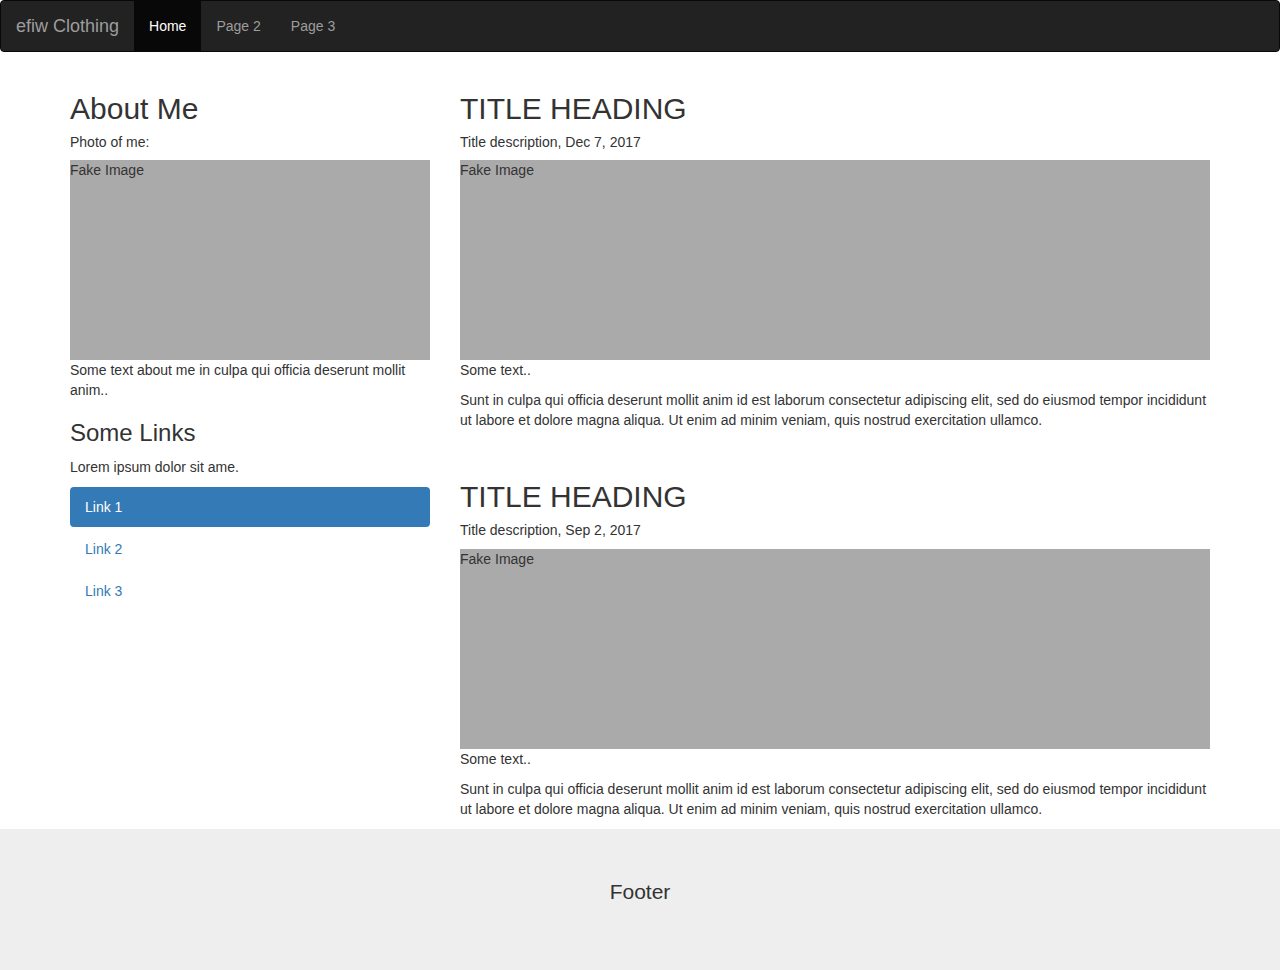
==== git/Ecommer/index.html @ 06debc8d "first commmit" ====
<!DOCTYPE html>
<html lang="en">
<head>
  <title>Bootstrap Website Example</title>
  <meta charset="utf-8">
  <meta name="viewport" content="width=device-width, initial-scale=1">
  <link rel="stylesheet" href="https://maxcdn.bootstrapcdn.com/bootstrap/3.4.1/css/bootstrap.min.css">
  <script src="https://ajax.googleapis.com/ajax/libs/jquery/3.6.4/jquery.min.js"></script>
  <script src="https://maxcdn.bootstrapcdn.com/bootstrap/3.4.1/js/bootstrap.min.js"></script>
  <style>
  .fakeimg {
    height: 200px;
    background: #aaa;
  }
  </style>
</head>
<body>



<nav class="navbar navbar-inverse">
  <div class="container-fluid">
    <div class="navbar-header">
      <button type="button" class="navbar-toggle" data-toggle="collapse" data-target="#myNavbar">
        <span class="icon-bar"></span>
        <span class="icon-bar"></span>
        <span class="icon-bar"></span>                        
      </button>
      <a class="navbar-brand" href="#">efiw Clothing</a>
    </div>
    <div class="collapse navbar-collapse" id="myNavbar">
      <ul class="nav navbar-nav">
        <li class="active"><a href="#">Home</a></li>
        <li><a href="#">Page 2</a></li>
        <li><a href="#">Page 3</a></li>
      </ul>
    </div>
  </div>
</nav>

<div class="container">
  <div class="row">
    <div class="col-sm-4">
      <h2>About Me</h2>
      <h5>Photo of me:</h5>
      <div class="fakeimg">Fake Image</div>
      <p>Some text about me in culpa qui officia deserunt mollit anim..</p>
      <h3>Some Links</h3>
      <p>Lorem ipsum dolor sit ame.</p>
      <ul class="nav nav-pills nav-stacked">
        <li class="active"><a href="#">Link 1</a></li>
        <li><a href="#">Link 2</a></li>
        <li><a href="#">Link 3</a></li>
      </ul>
      <hr class="hidden-sm hidden-md hidden-lg">
    </div>
    <div class="col-sm-8">
      <h2>TITLE HEADING</h2>
      <h5>Title description, Dec 7, 2017</h5>
      <div class="fakeimg">Fake Image</div>
      <p>Some text..</p>
      <p>Sunt in culpa qui officia deserunt mollit anim id est laborum consectetur adipiscing elit, sed do eiusmod tempor incididunt ut labore et dolore magna aliqua. Ut enim ad minim veniam, quis nostrud exercitation ullamco.</p>
      <br>
      <h2>TITLE HEADING</h2>
      <h5>Title description, Sep 2, 2017</h5>
      <div class="fakeimg">Fake Image</div>
      <p>Some text..</p>
      <p>Sunt in culpa qui officia deserunt mollit anim id est laborum consectetur adipiscing elit, sed do eiusmod tempor incididunt ut labore et dolore magna aliqua. Ut enim ad minim veniam, quis nostrud exercitation ullamco.</p>
    </div>
  </div>
</div>

<div class="jumbotron text-center" style="margin-bottom:0">
  <p>Footer</p>
</div>

</body>
</html>
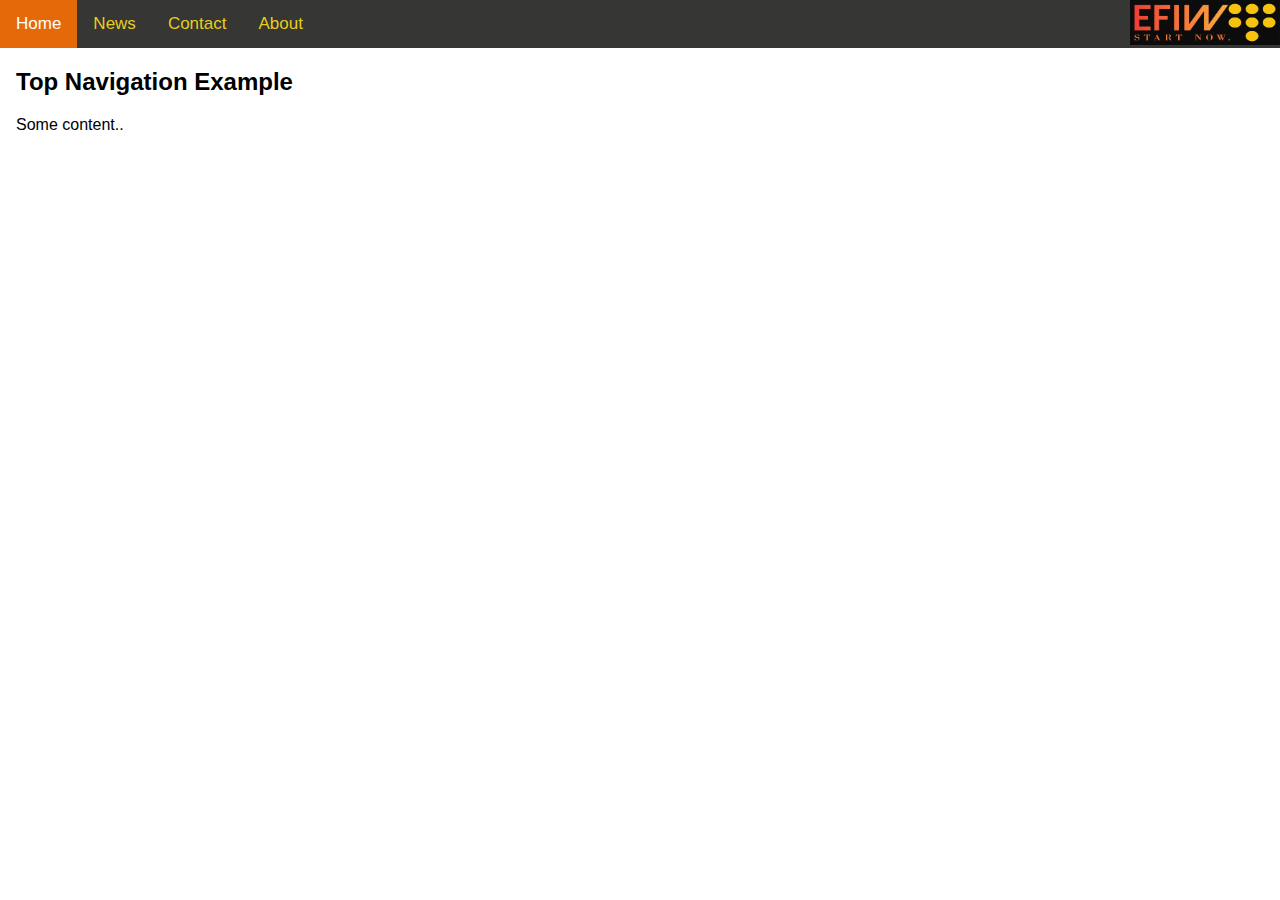
==== commit 5f21a8a2: "Home page nav updated" ====
--- a/git/Ecommer/index.html
+++ b/git/Ecommer/index.html
@@ -1,77 +1,25 @@
 <!DOCTYPE html>
-<html lang="en">
+<html>
 <head>
-  <title>Bootstrap Website Example</title>
-  <meta charset="utf-8">
-  <meta name="viewport" content="width=device-width, initial-scale=1">
-  <link rel="stylesheet" href="https://maxcdn.bootstrapcdn.com/bootstrap/3.4.1/css/bootstrap.min.css">
-  <script src="https://ajax.googleapis.com/ajax/libs/jquery/3.6.4/jquery.min.js"></script>
-  <script src="https://maxcdn.bootstrapcdn.com/bootstrap/3.4.1/js/bootstrap.min.js"></script>
-  <style>
-  .fakeimg {
-    height: 200px;
-    background: #aaa;
-  }
-  </style>
+<meta name="viewport" content="width=device-width, initial-scale=1">
+<link rel="stylesheet" href="./CSS/homepage.css">
+
 </head>
 <body>
 
-
-
-<nav class="navbar navbar-inverse">
-  <div class="container-fluid">
-    <div class="navbar-header">
-      <button type="button" class="navbar-toggle" data-toggle="collapse" data-target="#myNavbar">
-        <span class="icon-bar"></span>
-        <span class="icon-bar"></span>
-        <span class="icon-bar"></span>                        
-      </button>
-      <a class="navbar-brand" href="#">efiw Clothing</a>
-    </div>
-    <div class="collapse navbar-collapse" id="myNavbar">
-      <ul class="nav navbar-nav">
-        <li class="active"><a href="#">Home</a></li>
-        <li><a href="#">Page 2</a></li>
-        <li><a href="#">Page 3</a></li>
-      </ul>
-    </div>
-  </div>
-</nav>
-
-<div class="container">
-  <div class="row">
-    <div class="col-sm-4">
-      <h2>About Me</h2>
-      <h5>Photo of me:</h5>
-      <div class="fakeimg">Fake Image</div>
-      <p>Some text about me in culpa qui officia deserunt mollit anim..</p>
-      <h3>Some Links</h3>
-      <p>Lorem ipsum dolor sit ame.</p>
-      <ul class="nav nav-pills nav-stacked">
-        <li class="active"><a href="#">Link 1</a></li>
-        <li><a href="#">Link 2</a></li>
-        <li><a href="#">Link 3</a></li>
-      </ul>
-      <hr class="hidden-sm hidden-md hidden-lg">
-    </div>
-    <div class="col-sm-8">
-      <h2>TITLE HEADING</h2>
-      <h5>Title description, Dec 7, 2017</h5>
-      <div class="fakeimg">Fake Image</div>
-      <p>Some text..</p>
-      <p>Sunt in culpa qui officia deserunt mollit anim id est laborum consectetur adipiscing elit, sed do eiusmod tempor incididunt ut labore et dolore magna aliqua. Ut enim ad minim veniam, quis nostrud exercitation ullamco.</p>
-      <br>
-      <h2>TITLE HEADING</h2>
-      <h5>Title description, Sep 2, 2017</h5>
-      <div class="fakeimg">Fake Image</div>
-      <p>Some text..</p>
-      <p>Sunt in culpa qui officia deserunt mollit anim id est laborum consectetur adipiscing elit, sed do eiusmod tempor incididunt ut labore et dolore magna aliqua. Ut enim ad minim veniam, quis nostrud exercitation ullamco.</p>
-    </div>
-  </div>
+<div class="topnav">
+  <a class="active" href="#home">Home</a>
+  <a href="#news">News</a>
+  <a href="#contact">Contact</a>
+  <a href="#about">About</a>
+  <span>
+    <img src="./Images/Color logo with background-1.png" width="150px" height="45px" align="right">
+  </span>
 </div>
 
-<div class="jumbotron text-center" style="margin-bottom:0">
-  <p>Footer</p>
+<div style="padding-left:16px">
+  <h2>Top Navigation Example</h2>
+  <p>Some content..</p>
 </div>
 
 </body>
--- a/git/Ecommer/CSS/homepage.css
+++ b/git/Ecommer/CSS/homepage.css
@@ -0,0 +1,24 @@
+body {
+  margin: 0;
+  font-family: Arial, Helvetica, sans-serif;
+}
+.topnav {
+  overflow: hidden;
+  background-color: #363635;
+}
+.topnav a {
+  float: left;
+  color: #f5d81af3;
+  text-align: center;
+  padding: 14px 16px;
+  text-decoration: none;
+  font-size: 17px;
+}
+.topnav a:hover {
+  background-color: #e66909;
+  color: black;
+}
+.topnav a.active {
+  background-color: #e66909;
+  color: white;
+}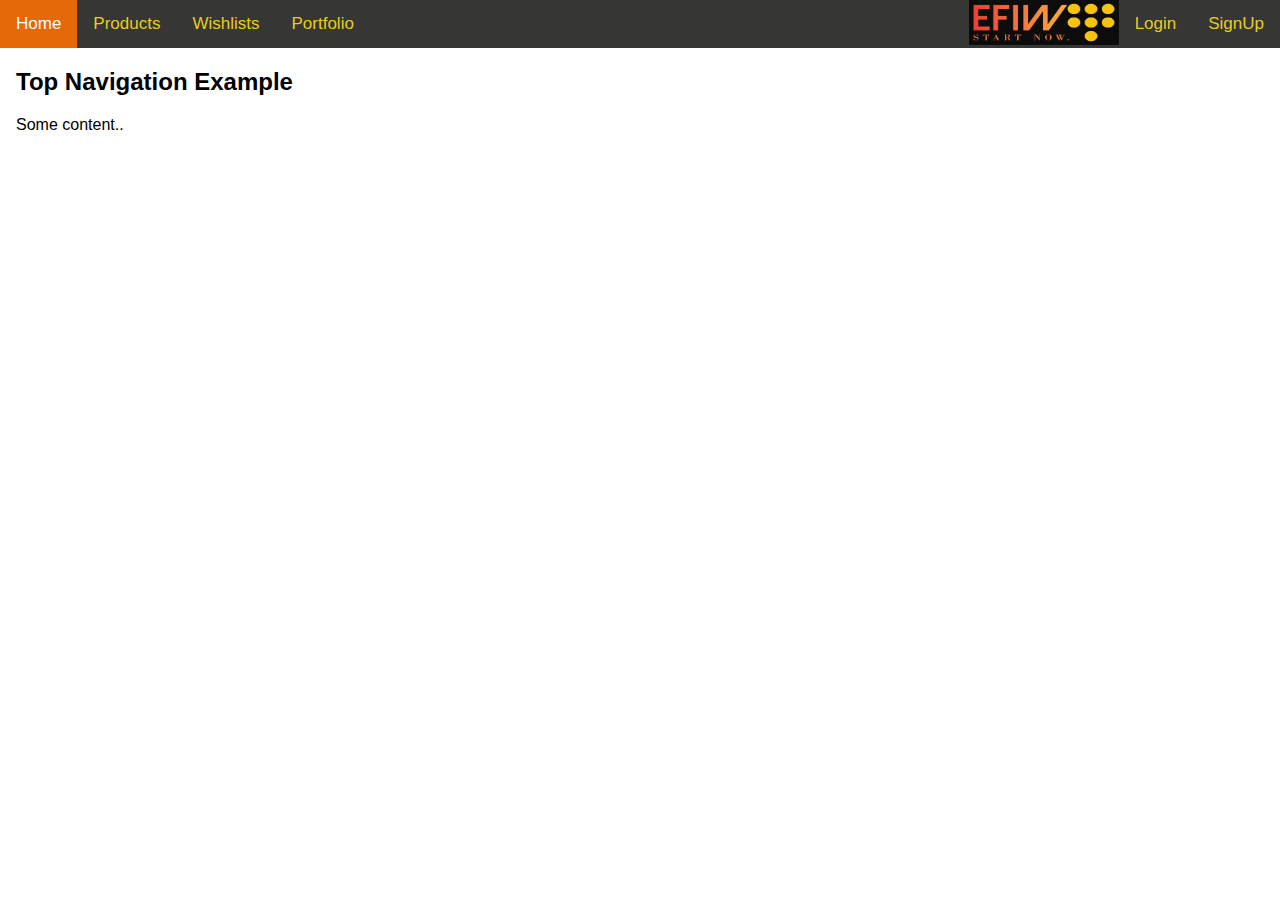
==== commit dde75390: "Images and product page added" ====
--- a/git/Ecommer/index.html
+++ b/git/Ecommer/index.html
@@ -7,12 +7,17 @@
 </head>
 <body>
 
+
 <div class="topnav">
   <a class="active" href="#home">Home</a>
-  <a href="#news">News</a>
-  <a href="#contact">Contact</a>
-  <a href="#about">About</a>
+  <a href="#Products">Products</a>
+  <a href="#Wishlist">Wishlists</a>
+  <a href="#Popular">Portfolio</a>
   <span>
+<div class="topnav-right">
+  <a href="./Loginpage1.html">Login</a>
+      <a href="./signup.html" >SignUp</a>
+</div>
     <img src="./Images/Color logo with background-1.png" width="150px" height="45px" align="right">
   </span>
 </div>
--- a/git/Ecommer/CSS/homepage.css
+++ b/git/Ecommer/CSS/homepage.css
@@ -21,4 +21,12 @@
 .topnav a.active {
   background-color: #e66909;
   color: white;
+}
+.topnav-right{
+  float: right;
+  
+}
+.topnav-right a:hover{
+  background-color: #e66909;
+  color: black;
 }